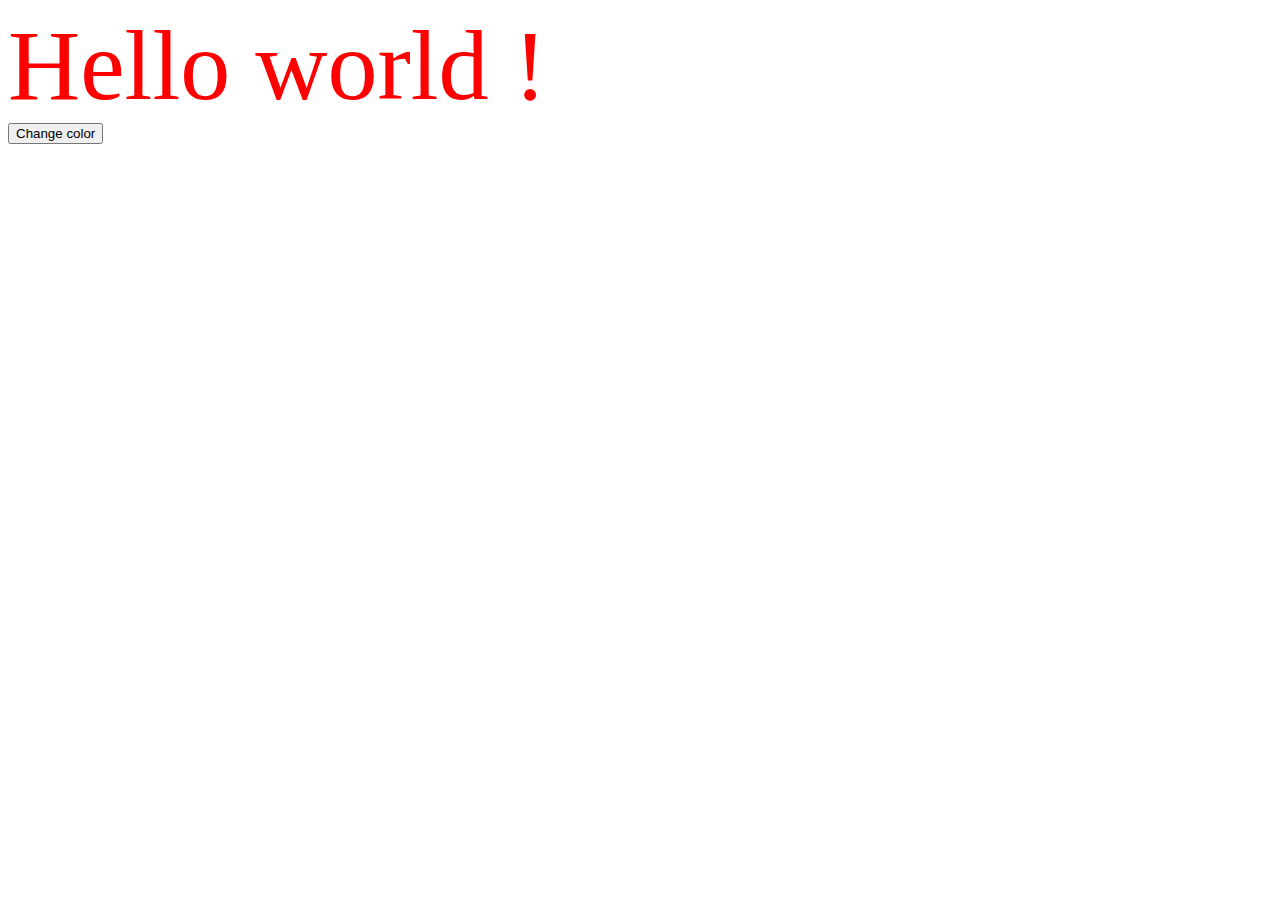
==== Exercice-DOM/index.html @ 8a80afc2 "Exercice JS DOM" ====
<!DOCTYPE html>
<html lang="en">
<head>
    <meta charset="UTF-8">
    <meta name="viewport" content="width=device-width, initial-scale=1.0">
    <title>Document</title>
    <link rel="stylesheet" href="style.css">
</head>
<body>
    <div id="element"></div>
    <div id="color"></div>
    <button id="btn-color">Change color</button>
    <script src="main.js"></script>
</body>
</html>
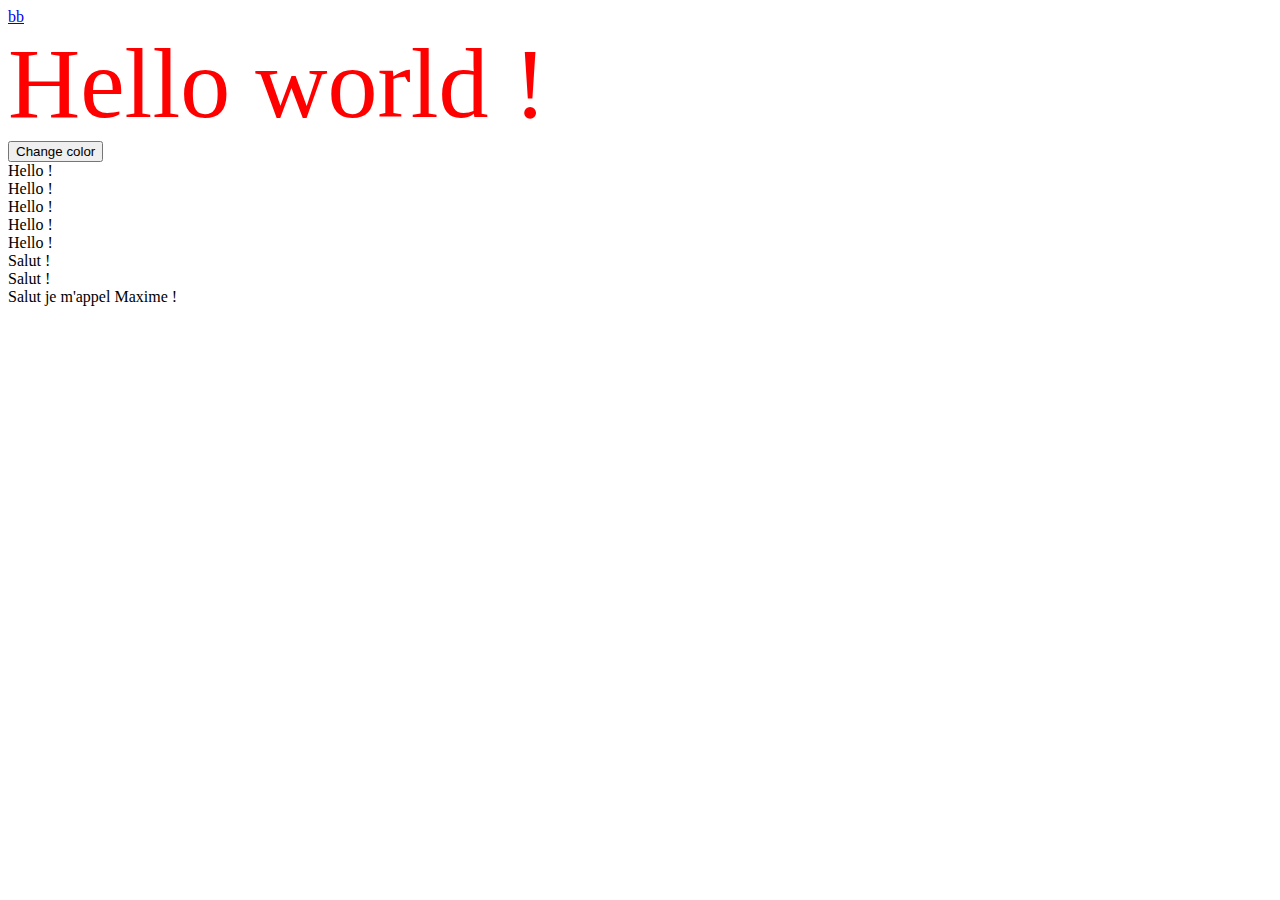
==== commit 0047dddb: "Exercice JS DOM" ====
--- a/Exercice-DOM/index.html
+++ b/Exercice-DOM/index.html
@@ -7,9 +7,18 @@
     <link rel="stylesheet" href="style.css">
 </head>
 <body>
+    <a id="lien" href="https://developer.mozilla.org/fr/docs/Web/API/Element/getAttribute">bb</a>
     <div id="element"></div>
     <div id="color"></div>
     <button id="btn-color">Change color</button>
+    <div class="a"></div>
+    <div class="a"></div>
+    <div class="a"></div>
+    <div class="a"></div>
+    <div class="a"></div>
+    <section id="section"></section>
+    <section></section>
+
     <script src="main.js"></script>
 </body>
 </html>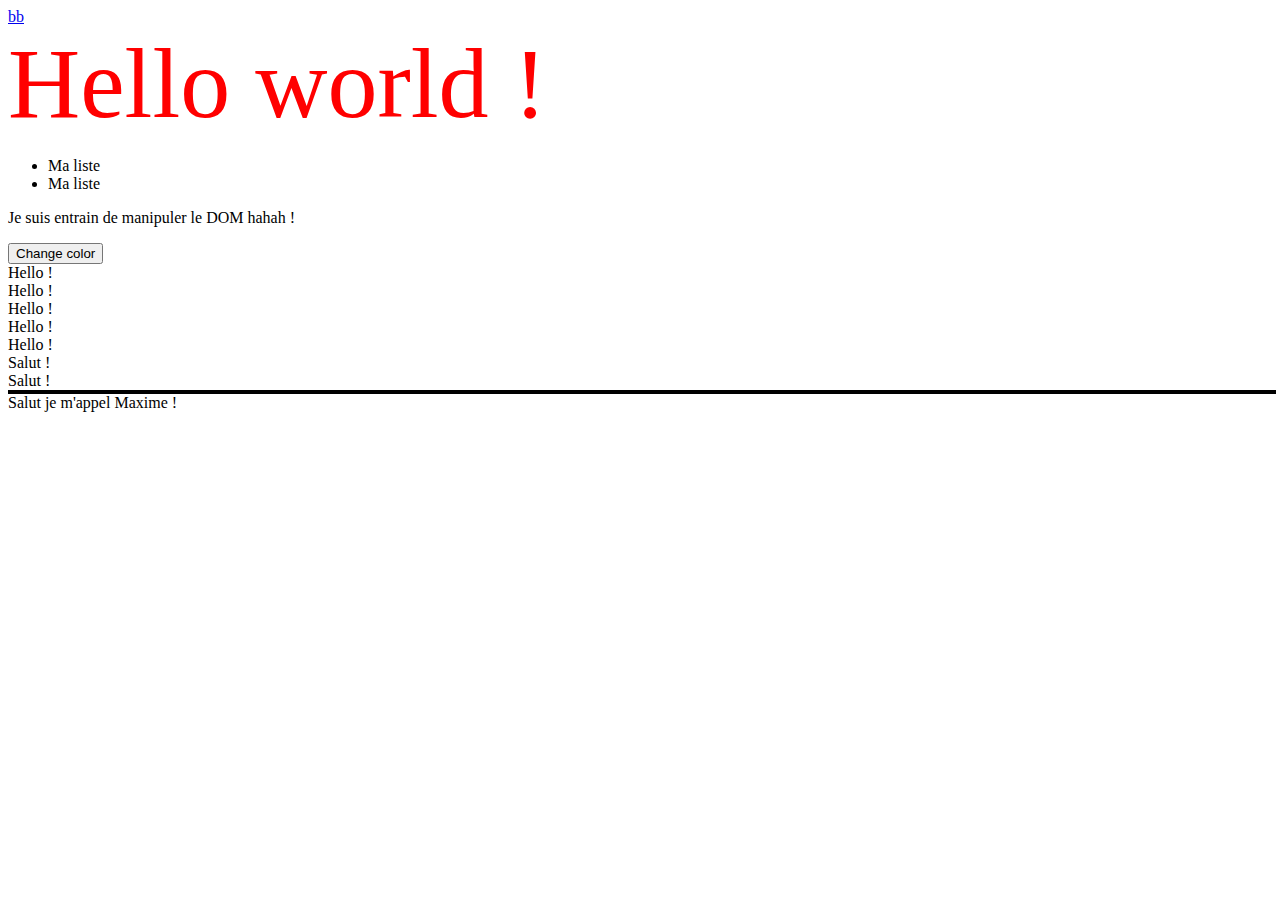
==== commit a22f228a: "Update exercices javascript" ====
--- a/Exercice-DOM/index.html
+++ b/Exercice-DOM/index.html
@@ -18,6 +18,7 @@
     <div class="a"></div>
     <section id="section"></section>
     <section></section>
+    <div class="class_css"></div>
 
     <script src="main.js"></script>
 </body>
--- a/Exercice-DOM/style.css
+++ b/Exercice-DOM/style.css
@@ -0,0 +1,4 @@
+.class_css{
+    width: 100%;
+    border: 2px solid black;
+}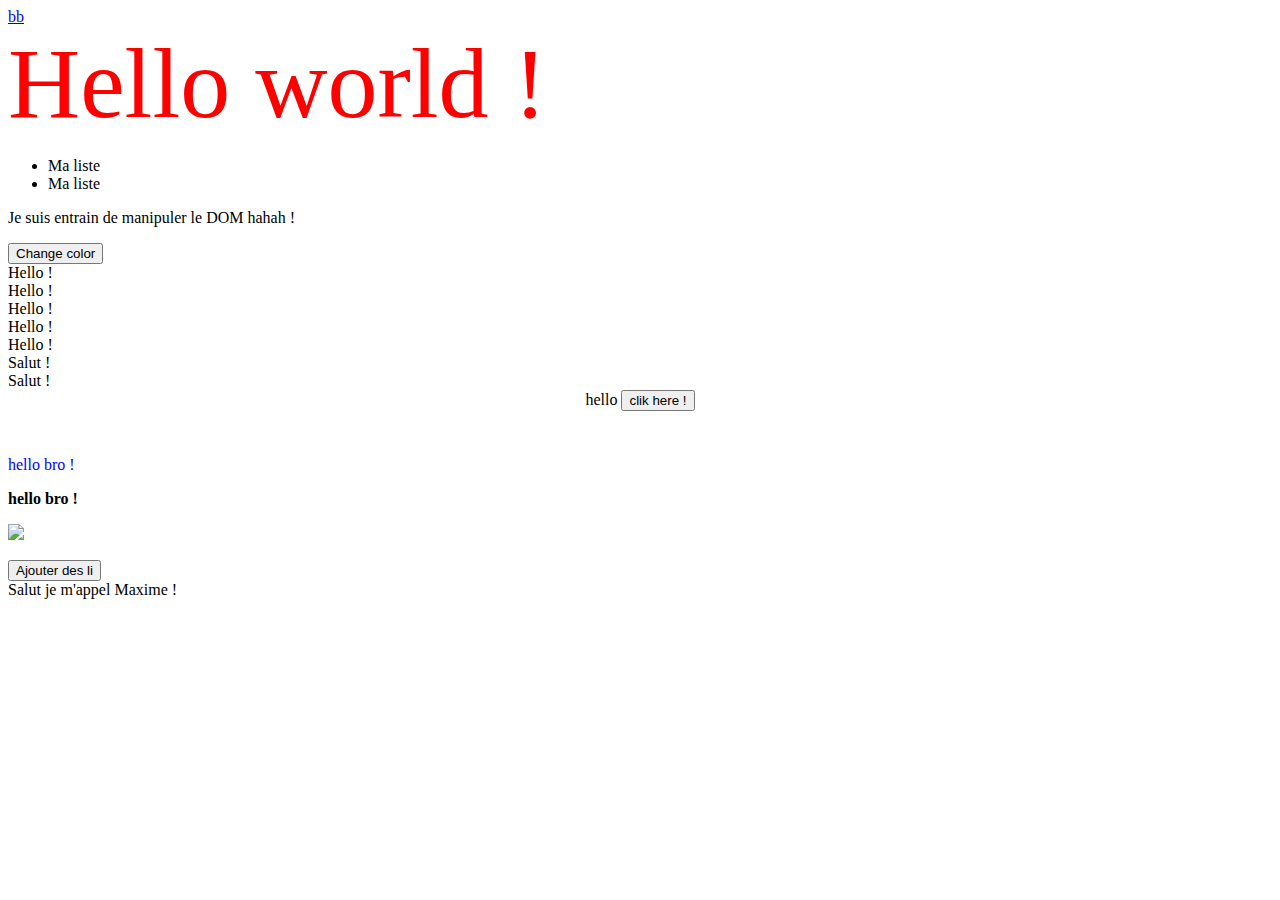
==== commit 64ce95df: "Fin exercice JS DOM" ====
--- a/Exercice-DOM/index.html
+++ b/Exercice-DOM/index.html
@@ -18,7 +18,15 @@
     <div class="a"></div>
     <section id="section"></section>
     <section></section>
-    <div class="class_css"></div>
+    <div id="pipi" class="class_css">
+        hello
+        <button id="btn-class">clik here !</button>
+    </div>
+    <p id="abc">hello bro !</p>
+    <p id="efg">hello bro !</p>
+    <img id="image" src="https://picsum.photos/200/300?grayscale">
+    <ul id="ul1"></ul>
+    <button id="btn-add">Ajouter des li</button>
 
     <script src="main.js"></script>
 </body>
--- a/Exercice-DOM/style.css
+++ b/Exercice-DOM/style.css
@@ -1,4 +1,9 @@
 .class_css{
     width: 100%;
     border: 2px solid black;
+}
+
+.class_css1{
+    height: 50px;
+    text-align: center;
 }